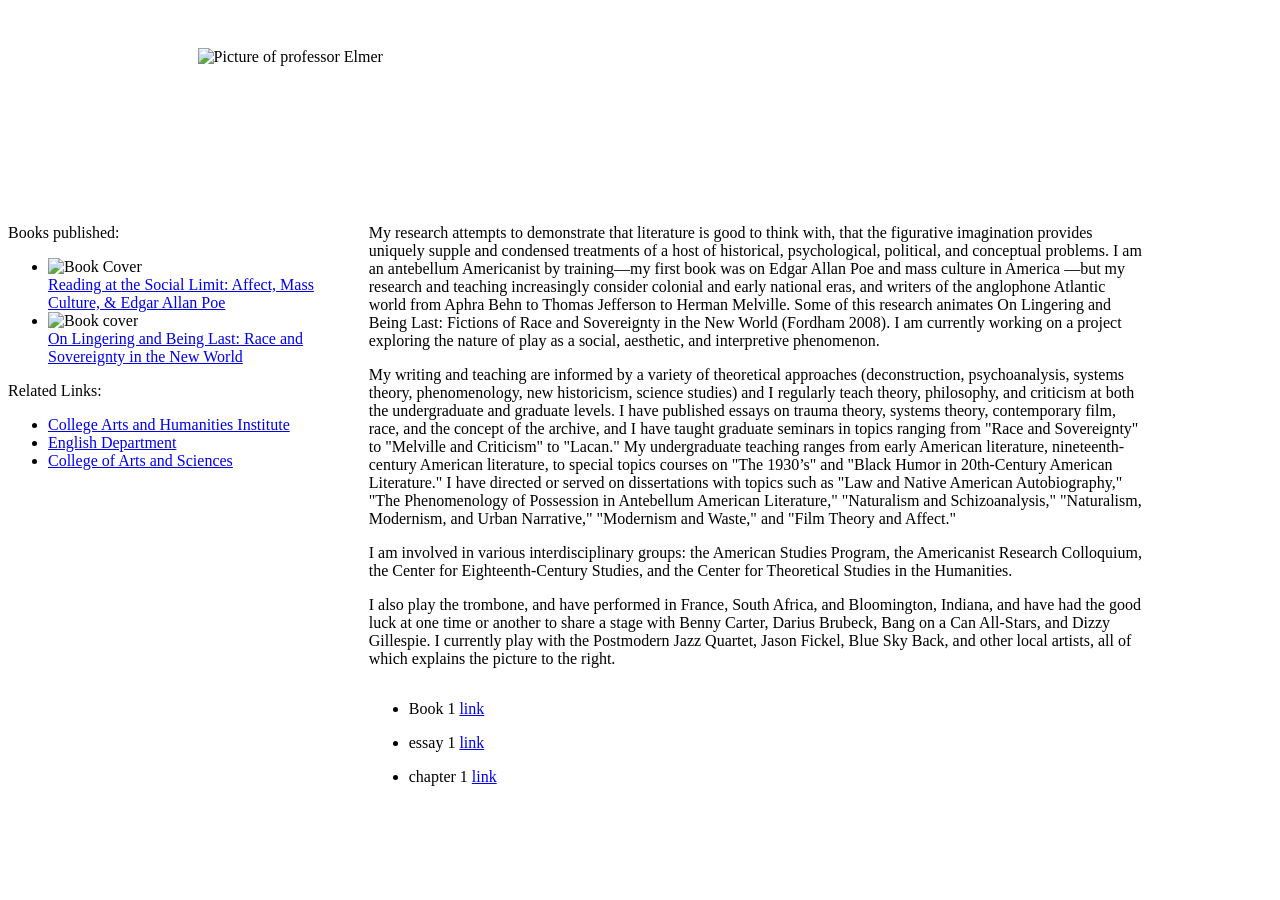
==== index.html @ 64bc9e11 "initial commit" ====
<!DOCTYPE html>
<html lang="en">
    <head>
        <meta charset="utf-8">
        <title>Jonathan Elmer</title>
        <link rel="stylesheet" href="css/master.css">
    </head>
    <body>
        <header>
            <div class="headshot">
                <img src="images/headshot.png" alt="Picture of professor Elmer">
            </div>
            <div class="headline">
                    <p class="name">Jonathan Elmer</p>
                    <a href="elmerj@indiana.edu" class="email">elmerj@indiana.edu</a>
                    <p class="office">Ballantine Hall 462</p>
            </div>
        </header>
        <main>
            <aside>
                <div class="Books">
                    <p>Books published:</p>
                    <ul>
                        <li>
                            <img src="images/firstBook.jpg" alt="Book Cover"> <br>
                            <a href="https://www.sup.org/books/title/?id=2095">Reading at the Social Limit: Affect, Mass Culture, & Edgar Allan Poe</a>
                        </li>
                        <li>
                            <img src="images/secondBook.jpeg" alt="Book cover"> <br>
                            <a href="https://www.jstor.org/stable/j.ctt13wzvsp">On Lingering and Being Last: Race and Sovereignty in the New World</a>
                        </li>
                    </ul>
                </div>
                <div class="IU">
                    <p>Related Links:</p>
                    <ul>
                        <li>
                            <a href="https://cahi.indiana.edu/"> College Arts and Humanities Institute</a>
                        </li>
                        <li>
                            <a href="https://english.indiana.edu/index.html">English Department</a>
                        </li>
                        <li>
                            <a href="https://college.indiana.edu/">College of Arts and Sciences</a>
                        </li>
                    </ul>
                </div>
            </aside>
            <section>
                <p>
                    My research attempts to demonstrate that literature is good to think with, that the figurative imagination provides uniquely supple and condensed treatments of a host of historical, psychological, political, and conceptual problems. I am an antebellum Americanist by training—my first book was on Edgar Allan Poe and mass culture in America —but my research and teaching increasingly consider colonial and early national eras, and writers of the anglophone Atlantic world from Aphra Behn to Thomas Jefferson to Herman Melville. Some of this research animates On Lingering and Being Last: Fictions of Race and Sovereignty in the New World (Fordham 2008). I am currently working on a project exploring the nature of play as a social, aesthetic, and interpretive phenomenon.
                </p>
                <p>
                    My writing and teaching are informed by a variety of theoretical approaches (deconstruction, psychoanalysis, systems theory, phenomenology, new historicism, science studies) and I regularly teach theory, philosophy, and criticism at both the undergraduate and graduate levels. I have published essays on trauma theory, systems theory, contemporary film, race, and the concept of the archive, and I have taught graduate seminars in topics ranging from "Race and Sovereignty" to "Melville and Criticism" to "Lacan." My undergraduate teaching ranges from early American literature, nineteenth-century American literature, to special topics courses on "The 1930’s" and "Black Humor in 20th-Century American Literature." I have directed or served on dissertations with topics such as "Law and Native American Autobiography," "The Phenomenology of Possession in Antebellum American Literature," "Naturalism and Schizoanalysis," "Naturalism, Modernism, and Urban Narrative," "Modernism and Waste," and "Film Theory and Affect."
                </p>
                <p>
                    I am involved in various interdisciplinary groups: the American Studies Program, the Americanist Research Colloquium, the Center for Eighteenth-Century Studies, and the Center for Theoretical Studies in the Humanities.
                </p>
                <p>
                    I also play the trombone, and have performed in France, South Africa, and Bloomington, Indiana, and have had the good luck at one time or another to share a stage with Benny Carter, Darius Brubeck, Bang on a Can All-Stars, and Dizzy Gillespie. I currently play with the Postmodern Jazz Quartet, Jason Fickel, Blue Sky Back, and other local artists, all of which explains the picture to the right.
                </p>
            </section>
            <section>
                <div class="books">
                    <ul>
                        <li>Book 1 <a href="#">link</a> </li>
                    </ul>
                </div>
                <div class="essays">
                    <ul>
                        <li>essay 1 <a href="#">link</a> </li>
                    </ul>
                </div>
                <div class="chapters">
                    <ul>
                        <li>chapter 1 <a href="#">link</a> </li>
                    </ul>
                </div>
            </section>
        </main>
    </body>
</html>
---- css/master.css ----
header{
    position: relative;
    overflow: hidden;
    height: 200px;
    background-image: url("../images/backgroundUpperBanner1.jpg");
}
.headshot{
    position: absolute;
    top: 20%;
    left: 15%;
}
.headline{
    position: absolute;
    left: 50%;
}
.name{
    font-size: 3em;
    color: white;
    font-weight: bold;
}
.office{
    position: relative;
    top: -40px;
    font-size: 1em;
    font-weight: bold;
    color: white;
}
.email{
    position: relative;
    top: -40px;
    font-size: 1em;
    font-weight: bold;
    color: white;
}
main{
    display: grid;
    grid-template-columns: 2fr 5fr;
    grid-column-gap: 50px;
    width: 90%
}
aside{
    grid-column: 1
}
section{
    grid-column: 2
}
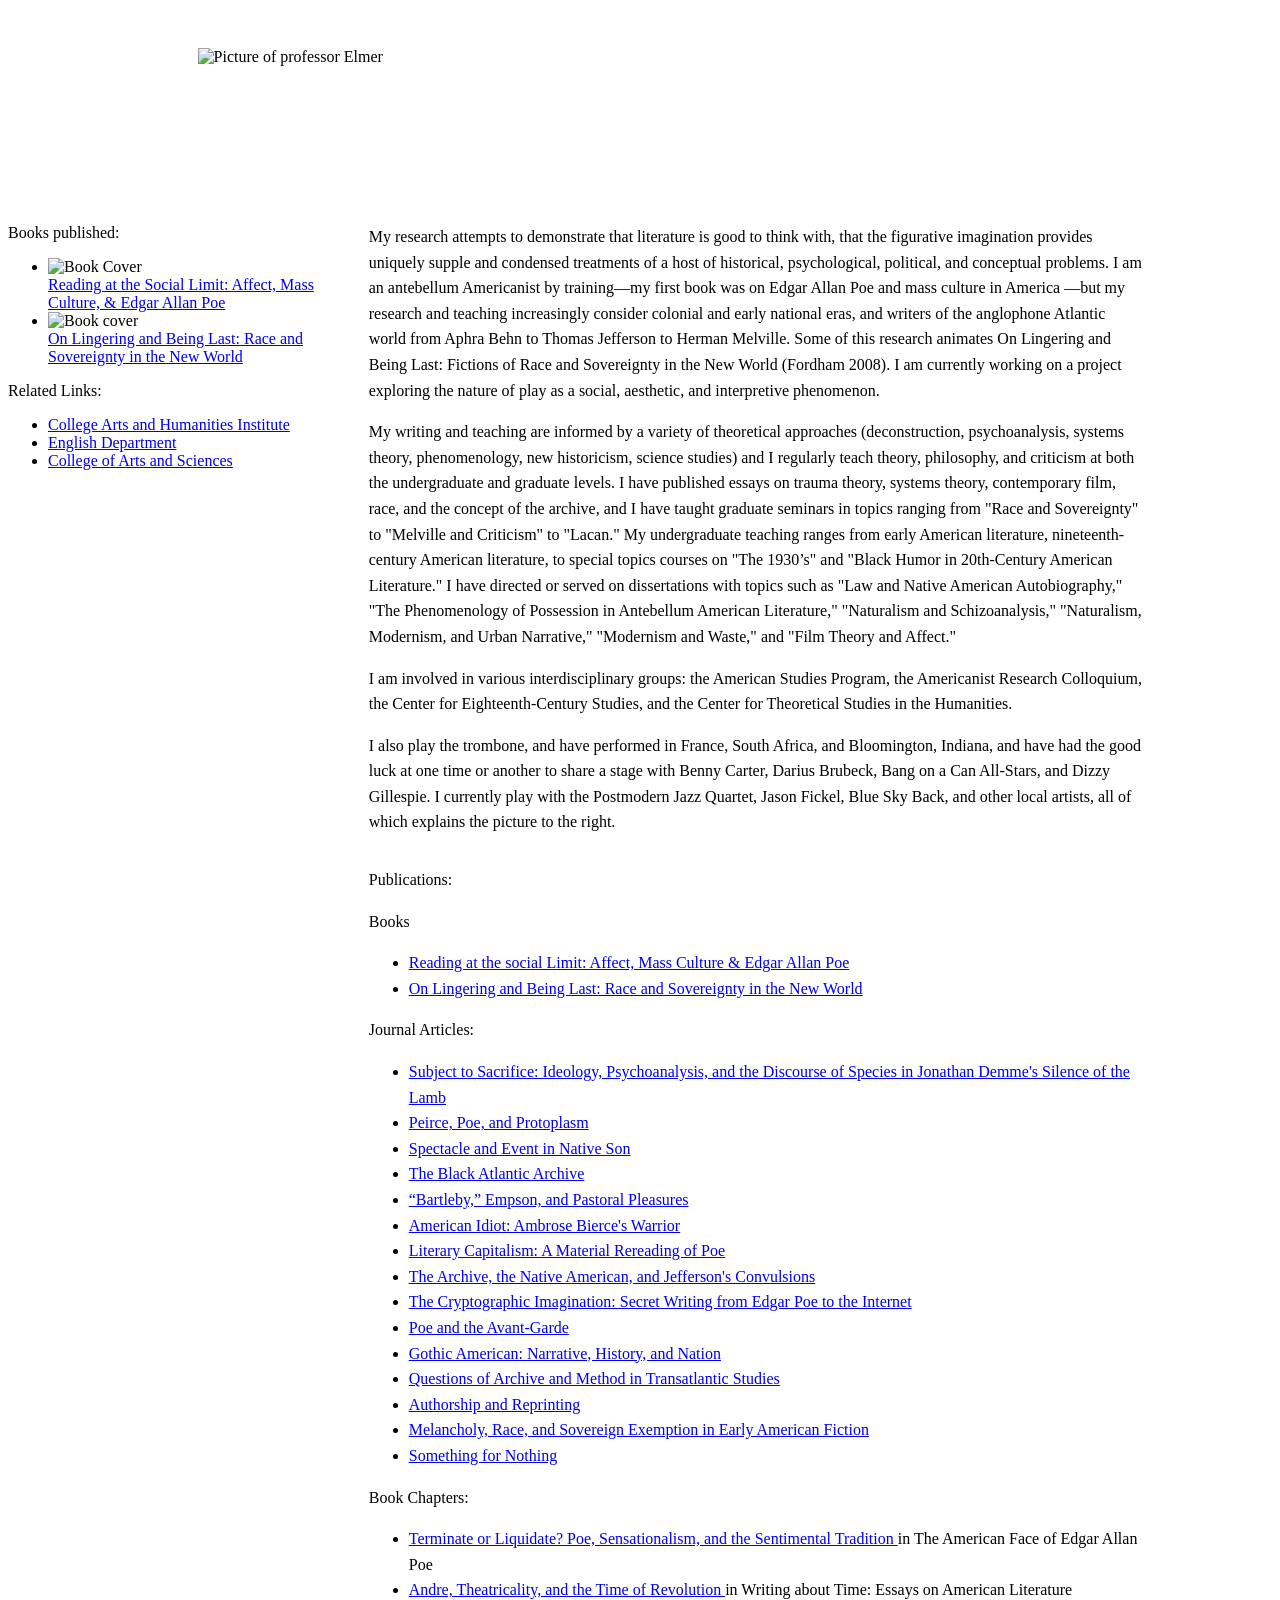
==== commit d9e103cb: "final touches to layout, but more importatly, list of publications. Folder with the list and the cod" ====
--- a/index.html
+++ b/index.html
@@ -61,19 +61,77 @@
                 </p>
             </section>
             <section>
+                <p>Publications:</p>
                 <div class="books">
+                    <p>Books</p>
                     <ul>
-                        <li>Book 1 <a href="#">link</a> </li>
+                        <li>
+                            <a href="https://www.sup.org/books/title/?id=2095">Reading at the social Limit: Affect, Mass Culture & Edgar Allan Poe</a>
+                        </li>
+                        <li>
+                            <a href="https://www.jstor.org/stable/j.ctt13wzvsp">On Lingering and Being Last: Race and Sovereignty in the New World</a>
+                        </li>
                     </ul>
                 </div>
-                <div class="essays">
+                <div class="articles">
+                    <p>Journal Articles:</p>
                     <ul>
-                        <li>essay 1 <a href="#">link</a> </li>
+                        <li>
+                           <a href= " https://www.jstor.org/stable/303726?seq=1" > Subject to Sacrifice: Ideology, Psychoanalysis, and the Discourse of Species in Jonathan Demme's Silence of the Lamb </a>
+                        </li>
+                        <li>
+                           <a href= " https://muse.jhu.edu/article/741434/summary" > Peirce, Poe, and Protoplasm </a>
+                        </li>
+                        <li>
+                           <a href= " https://www.jstor.org/stable/2902391?seq=1" > Spectacle and Event in Native Son  </a>
+                        </li>
+                        <li>
+                           <a href= " https://www.jstor.org/stable/3567999?seq=1" > The Black Atlantic Archive  </a>
+                        </li>
+                        <li>
+                           <a href= " https://muse.jhu.edu/article/541626/summary" > “Bartleby,” Empson, and Pastoral Pleasures </a>
+                        </li>
+                        <li>
+                           <a href= " https://academic.oup.com/alh/article-abstract/27/3/446/85937" > American Idiot: Ambrose Bierce's Warrior  </a>
+                        </li>
+                        <li>
+                           <a href= " https://muse.jhu.edu/article/508891/summary" > Literary Capitalism: A Material Rereading of Poe </a>
+                        </li>
+                        <li>
+                           <a href= " https://www.jstor.org/stable/1566388?seq=1" > The Archive, the Native American, and Jefferson's Convulsions  </a>
+                        </li>
+                        <li>
+                           <a href= "https://search.proquest.com/openview/672bf6406f899c0e3d78ce7de4774baf/1?pq-origsite=gscholar&cbl=42062" > The Cryptographic Imagination: Secret Writing from Edgar Poe to the Internet </a>
+                        </li>
+                        <li>
+                           <a href= "  Poe and the Avant-Garde" > Poe and the Avant-Garde </a>
+                        </li>
+                        <li>
+                           <a href= " https://search.proquest.com/openview/cd8c322ef99a4e60a543bd5328208931/1?pq-origsite=gscholar&cbl=42062" > Gothic American: Narrative, History, and Nation </a>
+                        </li>
+                        <li>
+                           <a href= " https://www.jstor.org/stable/10.2979/vic.2010.52.2.249?seq=1" > Questions of Archive and Method in Transatlantic Studies  </a>
+                        </li>
+                        <li>
+                           <a href= " https://muse.jhu.edu/article/509536/summary" > Authorship and Reprinting  </a>
+                        </li>
+                        <li>
+                           <a href= " https://www.jstor.org/stable/40267688?seq=1" > Melancholy, Race, and Sovereign Exemption in Early American Fiction </a>
+                        </li>
+                        <li>
+                           <a href= " 1987" > Something for Nothing </a>
+                        </li> 
                     </ul>
                 </div>
                 <div class="chapters">
+                    <p>Book Chapters:</p>
                     <ul>
-                        <li>chapter 1 <a href="#">link</a> </li>
+                        <li>
+                           <a href= "https://books.google.com/books?hl=en&lr=&id=SU-UMR8NvTwC&oi=fnd&pg=PR9&dq=jonathan+elmer+literature&ots=o4rjPC-1b1&sig=2frLSSRzS2FWsjQ5jkwp3d_vXZk#v=onepage&q=jonathan%20elmer%20literature&f=false" > Terminate or Liquidate? Poe, Sensationalism, and the Sentimental Tradition </a> in  The American Face of Edgar Allan Poe
+                        </li>
+                        <li>
+                           <a href= " https://books.google.com/books?hl=en&lr=&id=BnaIDwAAQBAJ&oi=fnd&pg=PA111&dq=jonathan+elmer+literature&ots=dwwBWAB5SN&sig=4UPh5_72AUiOI5mB8Ww1jwr0HyE#v=onepage&q=jonathan%20elmer%20literature&f=false" > Andre, Theatricality, and the Time of Revolution </a> in  Writing about Time: Essays on American Literature
+                        </li>
                     </ul>
                 </div>
             </section>
--- a/css/master.css
+++ b/css/master.css
@@ -39,8 +39,9 @@
     width: 90%
 }
 aside{
-    grid-column: 1
+    grid-column: 1;
 }
 section{
-    grid-column: 2
+    grid-column: 2;
+    line-height: 1.6;
 }
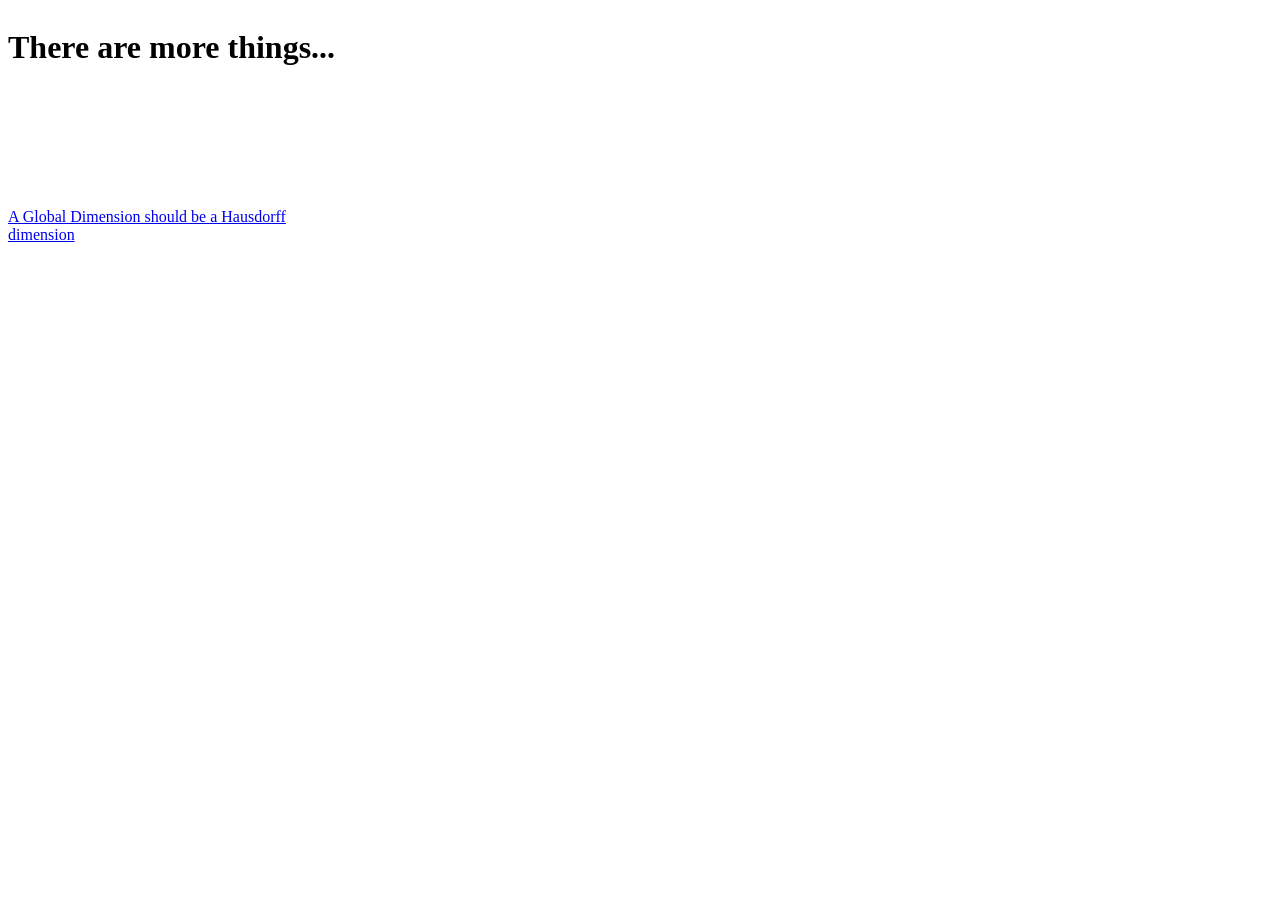
==== commit c935e87e: "first look, with first article" ====
--- a/index.html
+++ b/index.html
@@ -1,140 +1,16 @@
 <!DOCTYPE html>
 <html lang="en">
-    <head>
-        <meta charset="utf-8">
-        <title>Jonathan Elmer</title>
-        <link rel="stylesheet" href="css/master.css">
-    </head>
-    <body>
-        <header>
-            <div class="headshot">
-                <img src="images/headshot.png" alt="Picture of professor Elmer">
-            </div>
-            <div class="headline">
-                    <p class="name">Jonathan Elmer</p>
-                    <a href="elmerj@indiana.edu" class="email">elmerj@indiana.edu</a>
-                    <p class="office">Ballantine Hall 462</p>
-            </div>
-        </header>
-        <main>
-            <aside>
-                <div class="Books">
-                    <p>Books published:</p>
-                    <ul>
-                        <li>
-                            <img src="images/firstBook.jpg" alt="Book Cover"> <br>
-                            <a href="https://www.sup.org/books/title/?id=2095">Reading at the Social Limit: Affect, Mass Culture, & Edgar Allan Poe</a>
-                        </li>
-                        <li>
-                            <img src="images/secondBook.jpeg" alt="Book cover"> <br>
-                            <a href="https://www.jstor.org/stable/j.ctt13wzvsp">On Lingering and Being Last: Race and Sovereignty in the New World</a>
-                        </li>
-                    </ul>
-                </div>
-                <div class="IU">
-                    <p>Related Links:</p>
-                    <ul>
-                        <li>
-                            <a href="https://cahi.indiana.edu/"> College Arts and Humanities Institute</a>
-                        </li>
-                        <li>
-                            <a href="https://english.indiana.edu/index.html">English Department</a>
-                        </li>
-                        <li>
-                            <a href="https://college.indiana.edu/">College of Arts and Sciences</a>
-                        </li>
-                    </ul>
-                </div>
-            </aside>
-            <section>
-                <p>
-                    My research attempts to demonstrate that literature is good to think with, that the figurative imagination provides uniquely supple and condensed treatments of a host of historical, psychological, political, and conceptual problems. I am an antebellum Americanist by training—my first book was on Edgar Allan Poe and mass culture in America —but my research and teaching increasingly consider colonial and early national eras, and writers of the anglophone Atlantic world from Aphra Behn to Thomas Jefferson to Herman Melville. Some of this research animates On Lingering and Being Last: Fictions of Race and Sovereignty in the New World (Fordham 2008). I am currently working on a project exploring the nature of play as a social, aesthetic, and interpretive phenomenon.
-                </p>
-                <p>
-                    My writing and teaching are informed by a variety of theoretical approaches (deconstruction, psychoanalysis, systems theory, phenomenology, new historicism, science studies) and I regularly teach theory, philosophy, and criticism at both the undergraduate and graduate levels. I have published essays on trauma theory, systems theory, contemporary film, race, and the concept of the archive, and I have taught graduate seminars in topics ranging from "Race and Sovereignty" to "Melville and Criticism" to "Lacan." My undergraduate teaching ranges from early American literature, nineteenth-century American literature, to special topics courses on "The 1930’s" and "Black Humor in 20th-Century American Literature." I have directed or served on dissertations with topics such as "Law and Native American Autobiography," "The Phenomenology of Possession in Antebellum American Literature," "Naturalism and Schizoanalysis," "Naturalism, Modernism, and Urban Narrative," "Modernism and Waste," and "Film Theory and Affect."
-                </p>
-                <p>
-                    I am involved in various interdisciplinary groups: the American Studies Program, the Americanist Research Colloquium, the Center for Eighteenth-Century Studies, and the Center for Theoretical Studies in the Humanities.
-                </p>
-                <p>
-                    I also play the trombone, and have performed in France, South Africa, and Bloomington, Indiana, and have had the good luck at one time or another to share a stage with Benny Carter, Darius Brubeck, Bang on a Can All-Stars, and Dizzy Gillespie. I currently play with the Postmodern Jazz Quartet, Jason Fickel, Blue Sky Back, and other local artists, all of which explains the picture to the right.
-                </p>
-            </section>
-            <section>
-                <p>Publications:</p>
-                <div class="books">
-                    <p>Books</p>
-                    <ul>
-                        <li>
-                            <a href="https://www.sup.org/books/title/?id=2095">Reading at the social Limit: Affect, Mass Culture & Edgar Allan Poe</a>
-                        </li>
-                        <li>
-                            <a href="https://www.jstor.org/stable/j.ctt13wzvsp">On Lingering and Being Last: Race and Sovereignty in the New World</a>
-                        </li>
-                    </ul>
-                </div>
-                <div class="articles">
-                    <p>Journal Articles:</p>
-                    <ul>
-                        <li>
-                           <a href= " https://www.jstor.org/stable/303726?seq=1" > Subject to Sacrifice: Ideology, Psychoanalysis, and the Discourse of Species in Jonathan Demme's Silence of the Lamb </a>
-                        </li>
-                        <li>
-                           <a href= " https://muse.jhu.edu/article/741434/summary" > Peirce, Poe, and Protoplasm </a>
-                        </li>
-                        <li>
-                           <a href= " https://www.jstor.org/stable/2902391?seq=1" > Spectacle and Event in Native Son  </a>
-                        </li>
-                        <li>
-                           <a href= " https://www.jstor.org/stable/3567999?seq=1" > The Black Atlantic Archive  </a>
-                        </li>
-                        <li>
-                           <a href= " https://muse.jhu.edu/article/541626/summary" > “Bartleby,” Empson, and Pastoral Pleasures </a>
-                        </li>
-                        <li>
-                           <a href= " https://academic.oup.com/alh/article-abstract/27/3/446/85937" > American Idiot: Ambrose Bierce's Warrior  </a>
-                        </li>
-                        <li>
-                           <a href= " https://muse.jhu.edu/article/508891/summary" > Literary Capitalism: A Material Rereading of Poe </a>
-                        </li>
-                        <li>
-                           <a href= " https://www.jstor.org/stable/1566388?seq=1" > The Archive, the Native American, and Jefferson's Convulsions  </a>
-                        </li>
-                        <li>
-                           <a href= "https://search.proquest.com/openview/672bf6406f899c0e3d78ce7de4774baf/1?pq-origsite=gscholar&cbl=42062" > The Cryptographic Imagination: Secret Writing from Edgar Poe to the Internet </a>
-                        </li>
-                        <li>
-                           <a href= "  Poe and the Avant-Garde" > Poe and the Avant-Garde </a>
-                        </li>
-                        <li>
-                           <a href= " https://search.proquest.com/openview/cd8c322ef99a4e60a543bd5328208931/1?pq-origsite=gscholar&cbl=42062" > Gothic American: Narrative, History, and Nation </a>
-                        </li>
-                        <li>
-                           <a href= " https://www.jstor.org/stable/10.2979/vic.2010.52.2.249?seq=1" > Questions of Archive and Method in Transatlantic Studies  </a>
-                        </li>
-                        <li>
-                           <a href= " https://muse.jhu.edu/article/509536/summary" > Authorship and Reprinting  </a>
-                        </li>
-                        <li>
-                           <a href= " https://www.jstor.org/stable/40267688?seq=1" > Melancholy, Race, and Sovereign Exemption in Early American Fiction </a>
-                        </li>
-                        <li>
-                           <a href= " 1987" > Something for Nothing </a>
-                        </li> 
-                    </ul>
-                </div>
-                <div class="chapters">
-                    <p>Book Chapters:</p>
-                    <ul>
-                        <li>
-                           <a href= "https://books.google.com/books?hl=en&lr=&id=SU-UMR8NvTwC&oi=fnd&pg=PR9&dq=jonathan+elmer+literature&ots=o4rjPC-1b1&sig=2frLSSRzS2FWsjQ5jkwp3d_vXZk#v=onepage&q=jonathan%20elmer%20literature&f=false" > Terminate or Liquidate? Poe, Sensationalism, and the Sentimental Tradition </a> in  The American Face of Edgar Allan Poe
-                        </li>
-                        <li>
-                           <a href= " https://books.google.com/books?hl=en&lr=&id=BnaIDwAAQBAJ&oi=fnd&pg=PA111&dq=jonathan+elmer+literature&ots=dwwBWAB5SN&sig=4UPh5_72AUiOI5mB8Ww1jwr0HyE#v=onepage&q=jonathan%20elmer%20literature&f=false" > Andre, Theatricality, and the Time of Revolution </a> in  Writing about Time: Essays on American Literature
-                        </li>
-                    </ul>
-                </div>
-            </section>
-        </main>
-    </body>
+<head>
+<meta charset="utf-8">
+<title>Nicolas</title>
+<link rel="stylesheet" href="css/master.css">
+</head>
+<body>
+<header>
+<h1>There are more things...</h1>
+</header>
+<main>
+<a href="posts/global_vs_hausdorff.html">A Global Dimension should be a Hausdorff dimension</a>
+</main>
+</body>
 </html>
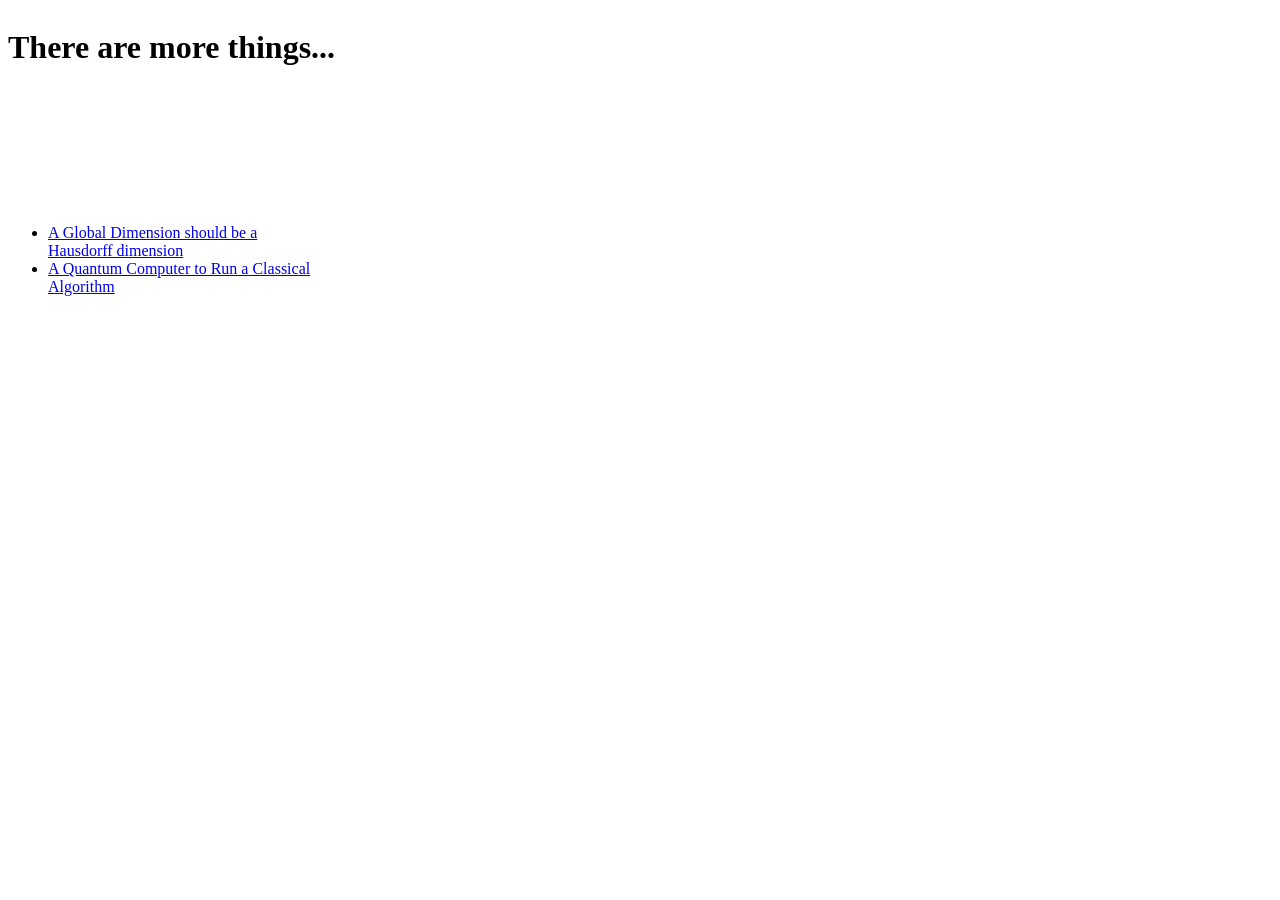
==== commit ca48dc3f: "new post on why a non universal quantum computer is not so bad" ====
--- a/index.html
+++ b/index.html
@@ -10,7 +10,10 @@
 <h1>There are more things...</h1>
 </header>
 <main>
-<a href="posts/global_vs_hausdorff.html">A Global Dimension should be a Hausdorff dimension</a>
+<ul>
+<li><a href="posts/global_vs_hausdorff.html">A Global Dimension should be a Hausdorff dimension</a></li>
+<li><a href="posts/quantumRunningClassical.html">A Quantum Computer to Run a Classical Algorithm</a></li>
+</ul>
 </main>
 </body>
 </html>
